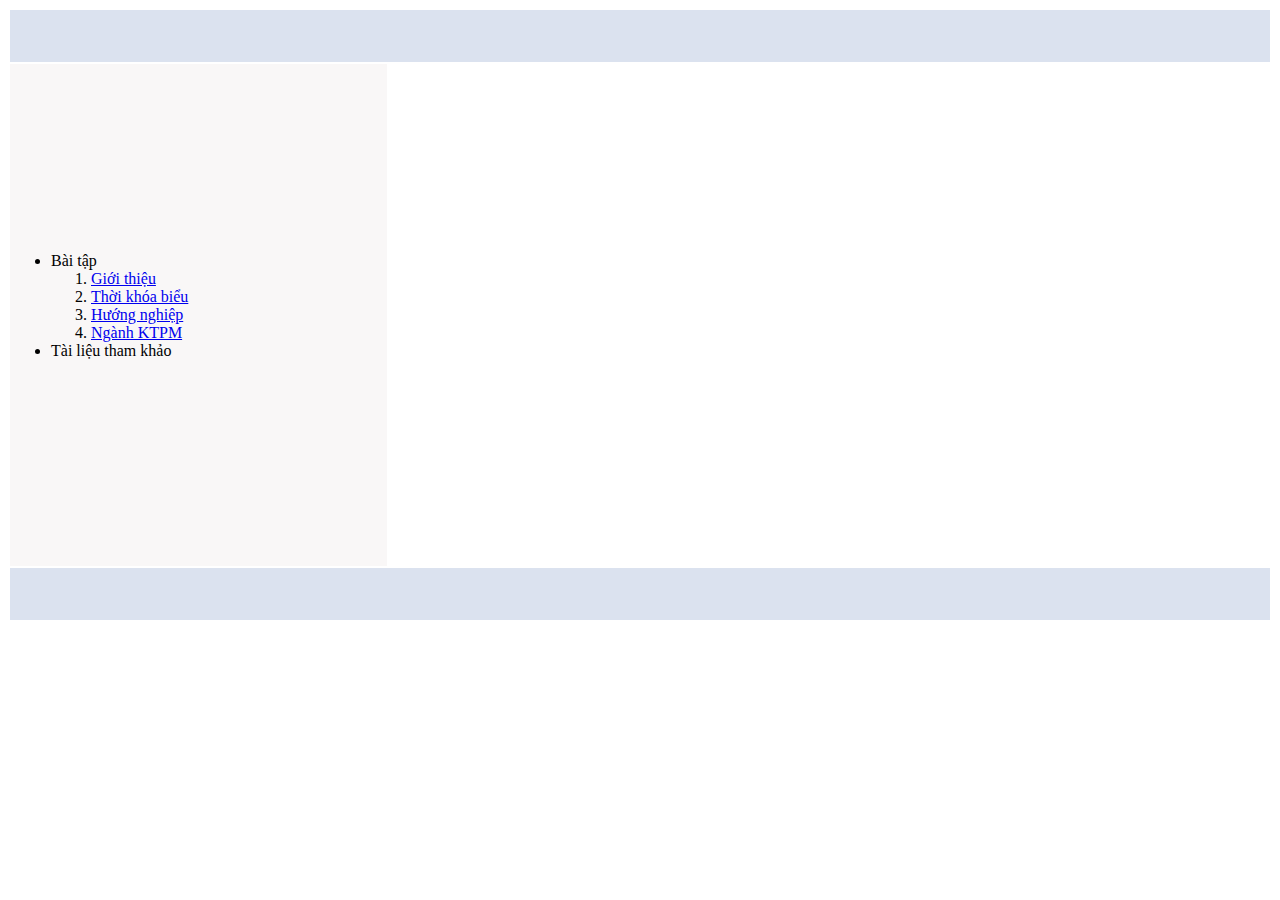
==== home.html @ 3e8adbd2 "Rename index.html to home.html" ====
<!DOCTYPE html>
<html>

<head>
  <meta charset="utf-8">
  <meta name="viewport" content="width=device-width">
  <title> GIỚI THIỆU BẢN THÂN </title>
  <link href="style.css" rel="stylesheet" type="text/css"/>
</head>

<body>
  <table width="100%"; height="300px">
    <tr>
      <td colspan="2" height="50px" bgcolor="#DBE2EF"></td>
    </tr>
    
    <tr>
      <td width="30%" height="500px" bgcolor="#F9F7F7">
        <ul> 
          <li> 
            Bài tập 
            <ol>
              <li> <a href="Contents/gioithieu.html" target="noidung"> Giới thiệu </a></li>
              <li> <a href="Contents/tkb.html" target="noidung"> Thời khóa biểu </a></li>
              <li> <a href="Contents/CNTT.html" target="noidung"> Hướng nghiệp </a></li>
              <li> <a href="Contents/ktpm.html" target="noidung"> Ngành KTPM</a></li>
            </ol>
          </li>
          <li> Tài liệu tham khảo </li>
        </ul>
        
        <br>
        
      </td>
      <td>
        <iframe name="noidung" frameborder="0" width="100%" height="100%"> </iframe>
      </td>
    </tr>
    
    <tr>
      <td colspan="2" height="50px" bgcolor="#DBE2EF"> </td>
    </tr>
  
  </table>
</body>

</html>
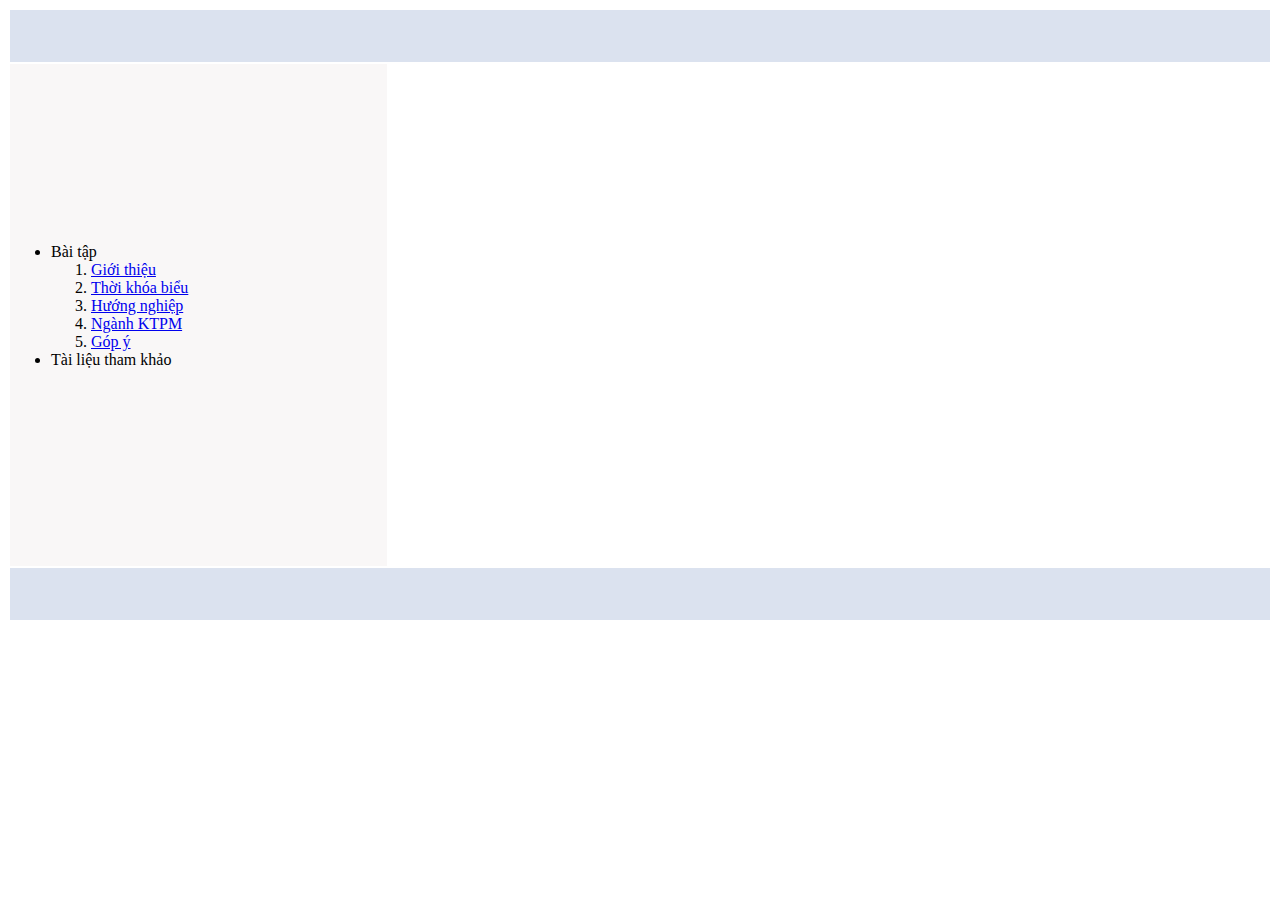
==== commit df1c9b9b: "Update home.html" ====
--- a/home.html
+++ b/home.html
@@ -24,6 +24,7 @@
               <li> <a href="Contents/tkb.html" target="noidung"> Thời khóa biểu </a></li>
               <li> <a href="Contents/CNTT.html" target="noidung"> Hướng nghiệp </a></li>
               <li> <a href="Contents/ktpm.html" target="noidung"> Ngành KTPM</a></li>
+              <li> <a href="Contents/form.html" target="noidung"> Góp ý </a></li>
             </ol>
           </li>
           <li> Tài liệu tham khảo </li>
